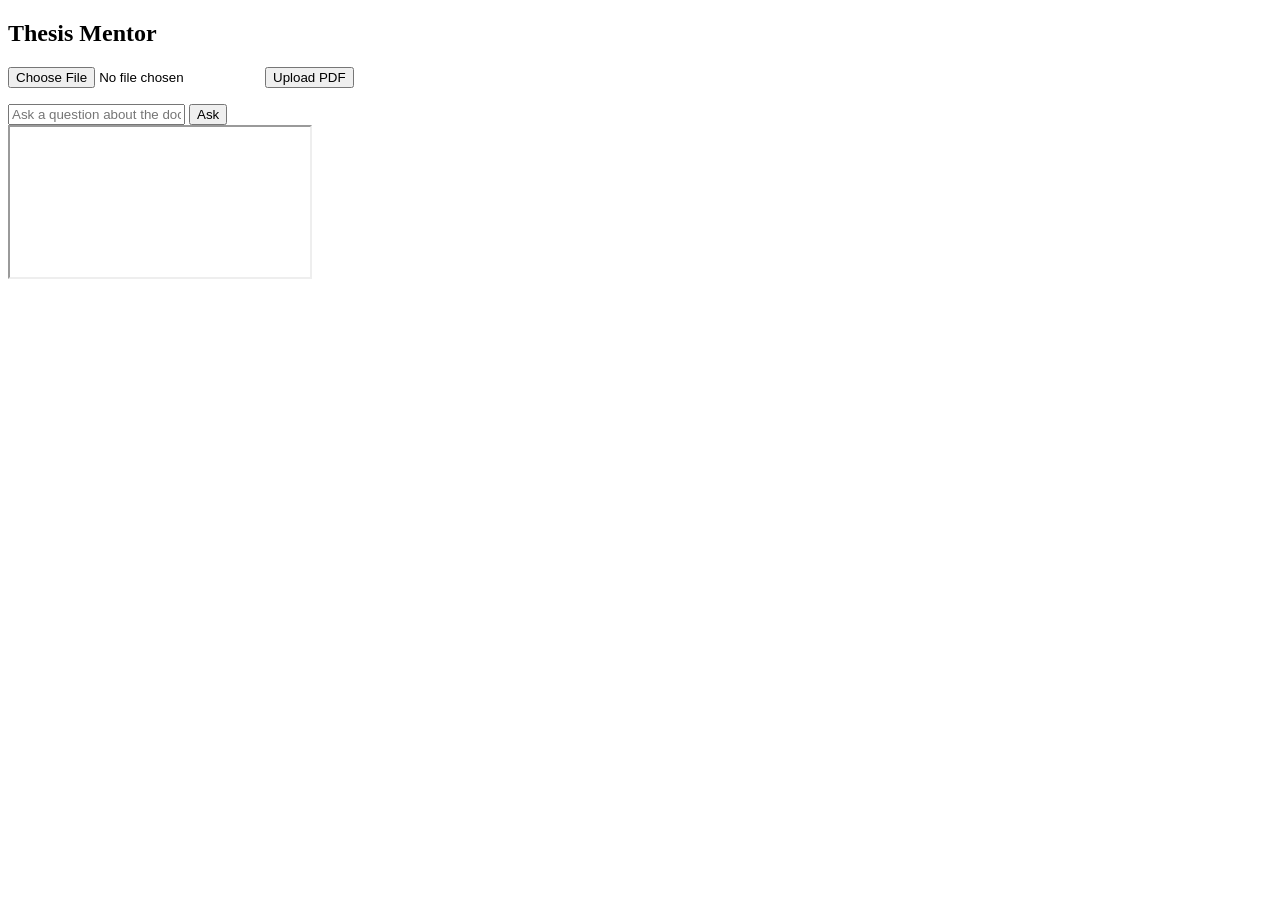
==== app/templates/chat.html @ 5935a8e2 "Add landing page and chat page" ====
<!doctype html>
<html lang="en">

<head>
<meta charset="utf-8" />
<meta name="viewport" content="width=device-width,initial-scale=1" />
<title>ThesisMentor</title>
<link rel="stylesheet" href="{{ url_for('static', filename='css/style.css') }}">
</head>

<body>
<div class="layout">
<!-- LEFT : CHAT -->
<section class="chat-pane">
<h2 class="title">Thesis Mentor</h2>
<div class="upload-box">
<input id="pdfFile" type="file" accept="application/pdf" />

<button id="uploadBtn" class="primary-btn">Upload PDF</button>

<p id="status"></p>

</div>

<div class="chat-box">

<div class="messages">
<pre id="answer"></pre>
</div>

<div class="input-area">

<input id="query" type="text" placeholder="Ask a question about the document..." />

<button id="askBtn">Ask</button>

</div>

</div>
</section>


<!-- RIGHT : PDF -->

<section class="pdf-pane">
<iframe
id="pdfFrame"
title="PDF Viewer"
src=""
></iframe>
</section>

</div>
<script src="/static/js/app.js"></script>
</body>
</html>
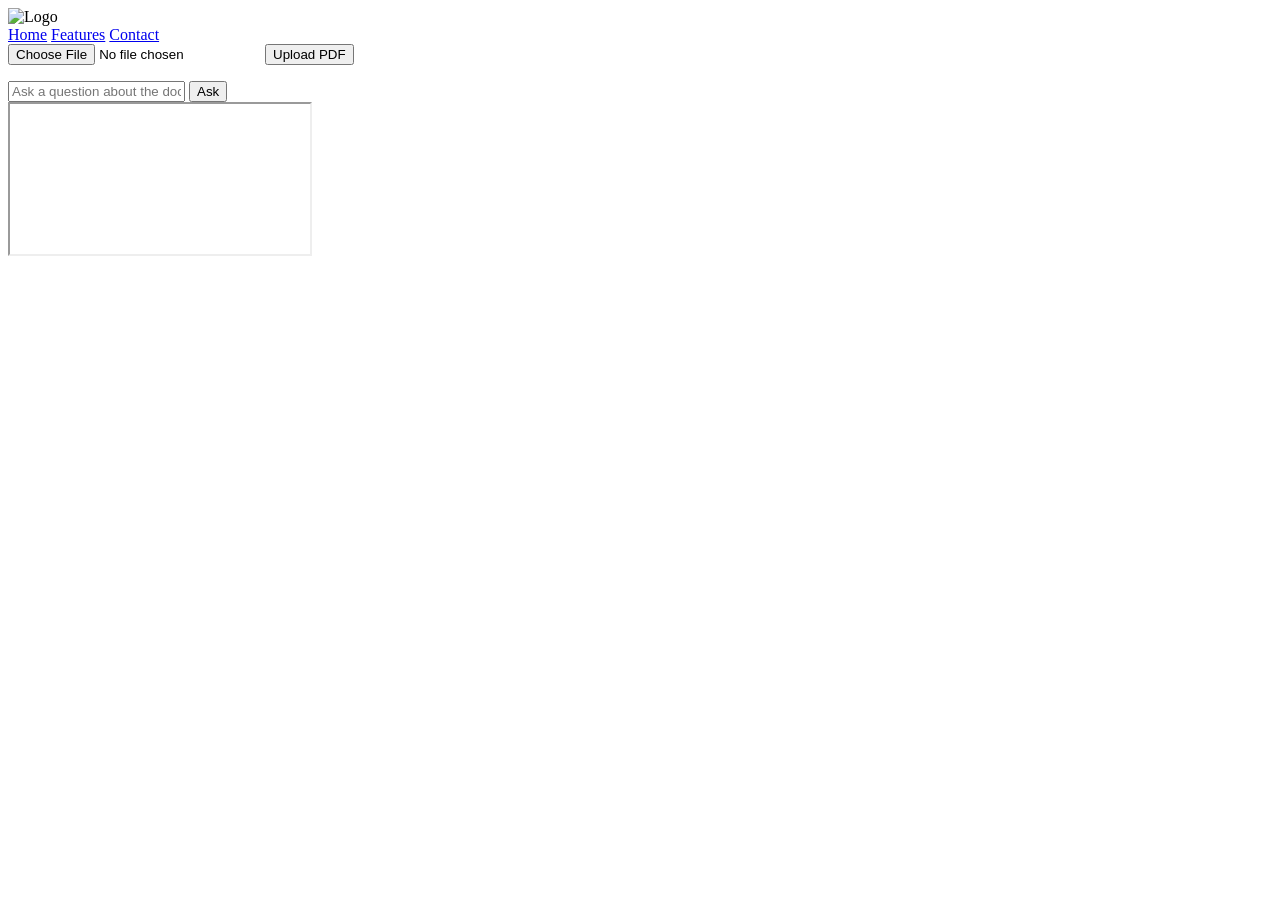
==== commit 3c2045f1: "Add application logo, redesign header and fix PDF viewer layout in chat page" ====
--- a/app/templates/chat.html
+++ b/app/templates/chat.html
@@ -1,56 +1,51 @@
-<!doctype html>
+<!DOCTYPE html>
 <html lang="en">
 
 <head>
-<meta charset="utf-8" />
-<meta name="viewport" content="width=device-width,initial-scale=1" />
-<title>ThesisMentor</title>
-<link rel="stylesheet" href="{{ url_for('static', filename='css/style.css') }}">
+    <meta charset="UTF-8">
+    <title>Thesis Mentor Chat</title>
+    <link rel="stylesheet" href="/static/css/style.css">
+    <script src="/static/js/app.js" defer></script>
 </head>
 
 <body>
+    
+<header>
+    <img src="/static/images/logoTM.png" alt="Logo" class="logo">
+    <nav>
+        <a href="/">Home</a>
+        <a href="#features">Features</a>
+        <a href="#contact">Contact</a>
+    </nav>
+</header>
+
 <div class="layout">
-<!-- LEFT : CHAT -->
-<section class="chat-pane">
-<h2 class="title">Thesis Mentor</h2>
-<div class="upload-box">
-<input id="pdfFile" type="file" accept="application/pdf" />
 
-<button id="uploadBtn" class="primary-btn">Upload PDF</button>
+    <!-- LEFT : CHAT -->
+    <section class="chat-pane">
+        <div class="upload-box">
+            <input id="pdfFile" type="file" accept="application/pdf" />
+            <button id="uploadBtn" class="primary-btn">Upload PDF</button>
+            <p id="status"></p>
+        </div>
 
-<p id="status"></p>
+        <div class="chat-box">
+            <div class="messages">
+                <pre id="answer"></pre>
+            </div>
+            <div class="input-area">
+                <input id="query" type="text" placeholder="Ask a question about the document..." />
+                <button id="askBtn">Ask</button>
+            </div>
+        </div>
+    </section>
+
+    <!-- RIGHT : PDF -->
+    <section class="pdf-pane">
+        <iframe id="pdfFrame" title="PDF Viewer" src=""></iframe>
+    </section>
 
 </div>
 
-<div class="chat-box">
-
-<div class="messages">
-<pre id="answer"></pre>
-</div>
-
-<div class="input-area">
-
-<input id="query" type="text" placeholder="Ask a question about the document..." />
-
-<button id="askBtn">Ask</button>
-
-</div>
-
-</div>
-</section>
-
-
-<!-- RIGHT : PDF -->
-
-<section class="pdf-pane">
-<iframe
-id="pdfFrame"
-title="PDF Viewer"
-src=""
-></iframe>
-</section>
-
-</div>
-<script src="/static/js/app.js"></script>
 </body>
 </html>
